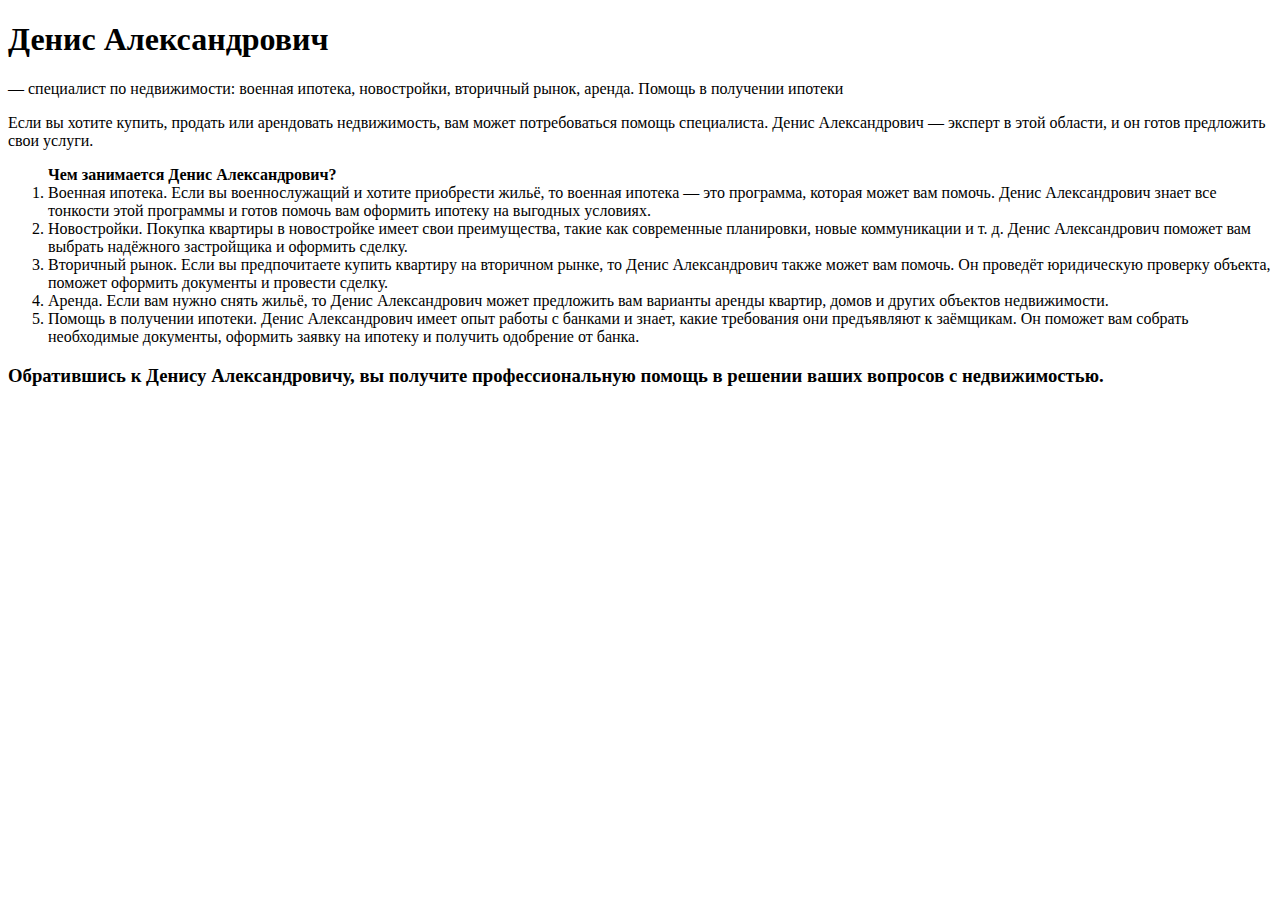
==== about.html @ 187b9624 "about Us" ====
<!DOCTYPE html>
<html lang="en">
<head>
    <meta charset="UTF-8">
    <meta name="viewport" content="width=device-width, initial-scale=1.0">
    <title>Document</title>
</head>
<body>
    <main>
        <article>
            <h1>Денис Александрович</h1> <p>— специалист по недвижимости: военная ипотека, новостройки, вторичный рынок, аренда. Помощь в получении ипотеки</p>

<p>Если вы хотите купить, продать или арендовать недвижимость, вам может потребоваться помощь специалиста. Денис Александрович — эксперт в этой области, и он готов предложить свои услуги.</p>

<ol>
    <strong>Чем занимается Денис Александрович?</strong>
    <li>Военная ипотека. Если вы военнослужащий и хотите приобрести жильё, то военная ипотека — это программа, которая может вам помочь. Денис Александрович знает все тонкости этой программы и готов помочь вам оформить ипотеку на выгодных условиях.</li>
    <li>Новостройки. Покупка квартиры в новостройке имеет свои преимущества, такие как современные планировки, новые коммуникации и т. д. Денис Александрович поможет вам выбрать надёжного застройщика и оформить сделку.</li>
    <li>Вторичный рынок. Если вы предпочитаете купить квартиру на вторичном рынке, то Денис Александрович также может вам помочь. Он проведёт юридическую проверку объекта, поможет оформить документы и провести сделку.</li>
    <li>Аренда. Если вам нужно снять жильё, то Денис Александрович может предложить вам варианты аренды квартир, домов и других объектов недвижимости.</li>
    <li>Помощь в получении ипотеки. Денис Александрович имеет опыт работы с банками и знает, какие требования они предъявляют к заёмщикам. Он поможет вам собрать необходимые документы, оформить заявку на ипотеку и получить одобрение от банка.</li>
</ol>
<h3>Обратившись к Денису Александровичу, вы получите профессиональную помощь в решении ваших вопросов с недвижимостью.</h3>




        </article>
    </main>
</body>
</html>
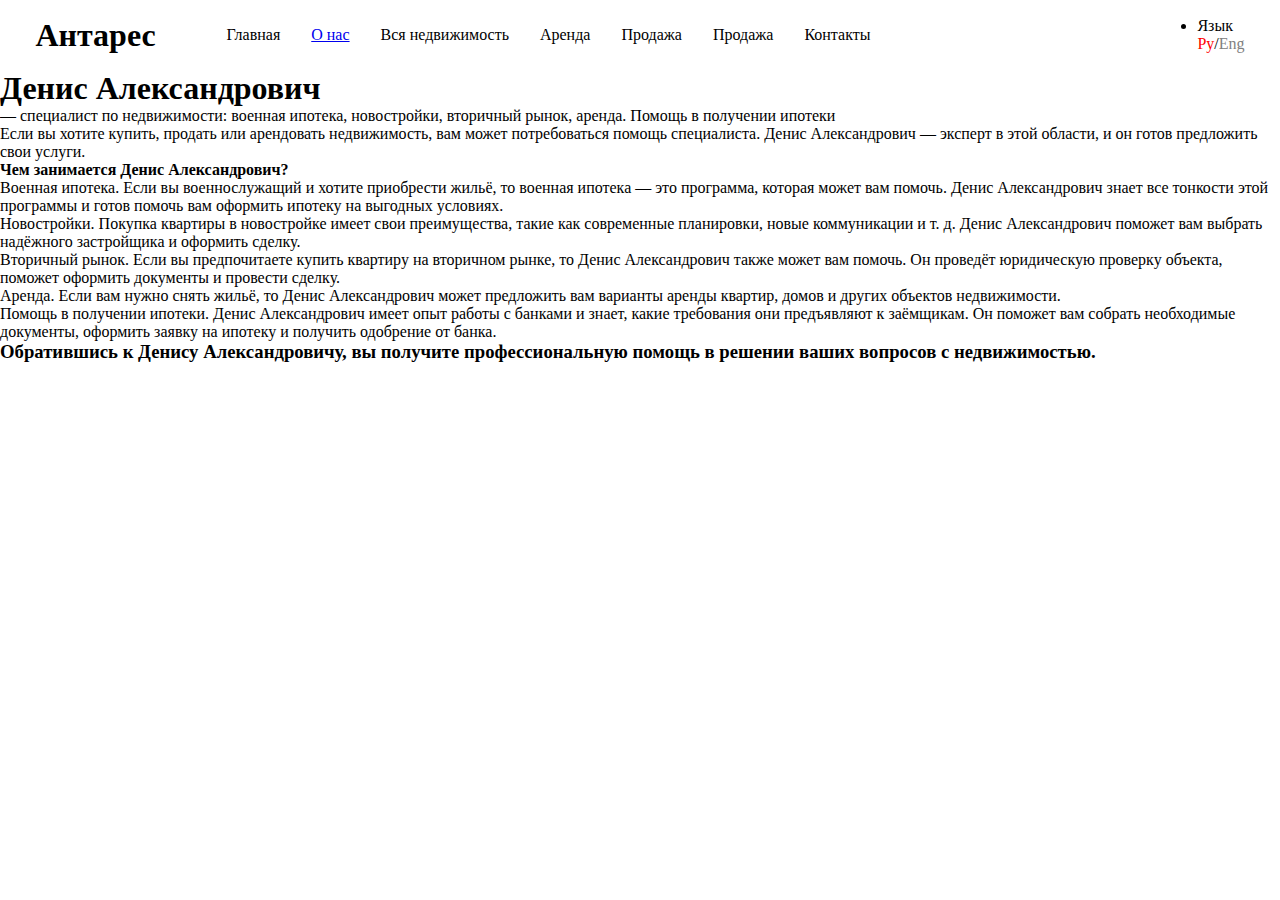
==== commit 8c86f7ac: "menu oK" ====
--- a/about.html
+++ b/about.html
@@ -3,11 +3,97 @@
 <head>
     <meta charset="UTF-8">
     <meta name="viewport" content="width=device-width, initial-scale=1.0">
-    <title>Document</title>
+    <title>Antares</title>
+    <!-- <link rel="stylesheet" href="site/style.css"> -->
+  
+    <link rel="shortcut icon" href="site/img/ico.png" type="image/x-icon">
+    <style>
+        *{
+            margin:0;
+            padding:0;
+        }
+        body{
+            max-width: 1440px;
+            width:100%;
+            margin-left: auto;
+            margin-right: auto;
+
+        }
+        article{
+            width: 100%;
+            max-width:1440px;
+           
+        }
+        article > nav{
+            display: flex;
+            justify-content: space-around;
+            align-items: center;
+            min-height: 170px;
+            width: 100%;
+            max-width: 1440px;
+            background-color: #A89E9E;
+        }
+        @media (max-width: 900px) {
+        #engM, #rusM {
+                display: none;
+            }
+        }
+        header > nav > ul{
+            display: inline-block;
+            width: 100%;
+            min-width: 900px;
+            max-width: 770px;
+        }
+        nav > ul > li {
+            display: inline-block;
+            margin-right: 3%;
+         }
+         header{
+            height:70px;
+         }
+         header > nav{
+            min-height:70px;
+            display:flex;
+            justify-content: space-around;
+            align-items: center;
+            width:100%;
+         }
+    </style>
 </head>
 <body>
     <main>
         <article>
+            <header>
+                <nav> 
+                    <h1 id="rus">Антарес</h1>
+                    <h1 id="eng">Antares</h1>
+                    <ul id="rusM">
+                        <li>Главная</li>
+                        <li>
+                            <a href="/about">О нас</a>
+                        </li>
+                        <li>Вся недвижимость</li>
+                        <li>Аренда</li>
+                        <li>Продажа</li>
+                        <li>Продажа</li>
+                        <li>Контакты</li>
+                        
+                    </ul>
+                    <ul id="engM">
+                        <li>Home</li>
+                        <li>
+                            <a href="/about">About us</a>
+                        </li>
+                        <li>All properties</li>
+                        <li>Rent</li>
+                        <li>Sale</li>
+                        <li>Sale</li>
+                        <li>Contacts</li>
+    
+                    </ul>
+                    <li id="language"><label id="choiceLanguage"><p>Язык</p> <span id="choneRus">Ру</span>/<span id="choneEng">Eng</span></label></li>
+                </nav>
+            </header>
             <h1>Денис Александрович</h1> <p>— специалист по недвижимости: военная ипотека, новостройки, вторичный рынок, аренда. Помощь в получении ипотеки</p>
 
 <p>Если вы хотите купить, продать или арендовать недвижимость, вам может потребоваться помощь специалиста. Денис Александрович — эксперт в этой области, и он готов предложить свои услуги.</p>
@@ -27,5 +113,7 @@
 
         </article>
     </main>
+    <script src="site/js/main.js"></script>
+
 </body>
 </html>--- a/site/style.css
+++ b/site/style.css
@@ -0,0 +1,138 @@
+*{
+    margin: 0;
+    padding:0;
+}
+body{
+    margin-left: auto;
+    margin-right: auto;
+    width:100%;
+    max-width:1440px;
+}
+main{
+    width:100%;
+    background-color: #B4B1B1;
+}
+header{
+    width:100%;
+    /* background: url("/site/img/orig\ 1.jpg"); */
+    background-position: center center;
+    background-repeat: no-repeat;
+    min-height:100vh;
+    display:flex;
+    justify-content: space-between;
+    align-items: center;
+    width:100%;
+    max-width:1440px;
+    flex-direction: column;
+}
+body > main > header > nav{
+    display:flex;
+    justify-content: space-around;
+    align-items: center;
+    min-height: 170px;
+    width:100%;
+    max-width:1440px;
+    background-color: #A89E9E;
+}
+body > main > header > nav > ul{
+    /* display:inline-block; */
+    width:100%;
+    /* min-width:900px;s */
+    max-width:770px;
+}
+body > main > header > nav > ul > li{
+    display:inline-block;
+    margin-right:3%;
+}
+body > main > header > div{
+    display:flex;
+    justify-content: center;
+    align-items: center;
+    flex-wrap: wrap;
+    min-height:70px;
+    width:100%;
+}
+body > main > header > div > img{
+    width:70px;
+
+}
+.twoSlide{
+    display:flex;
+    justify-content: center;
+    align-items: center;
+    background: #A89E9E;
+    width:100%;
+    max-width: 1440px;
+    min-height:300px;
+    flex-direction:column;
+}
+.twoSlide > div{
+    display:flex;
+    justify-content: center;
+    align-items: center;
+    width:100%;
+    max-width: 700px;
+    min-height:400px;
+}
+.threeSlide{
+    display:flex;
+    justify-content: center;
+    align-items: center;
+    background: #A89E9E;
+    width:100%;
+    max-width: 1440px;
+    min-height:500px;
+    flex-direction: column;
+}
+.threeSlide > div{
+    display:flex;
+    justify-content: center;
+    align-items: center;
+    width:100%;
+    max-width: 700px;
+    min-height: 400px;
+}
+picture > img{
+    width:100%;
+    max-width:1440px;
+}
+footer{
+    display:flex;
+    justify-content: space-around;
+    align-items: center;
+    width:100%;
+    max-width: 1440px;
+    background-color: #A89E9E;
+    flex-wrap:wrap;
+    min-height:170px;
+}
+#menuLine{
+    display:block;
+    width:70px;
+    height:3px;
+    background: green;
+}
+#menuLine:nth-child(2){
+    margin-top:15px;
+    margin-bottom:15px;
+}
+
+@media(min-width:900px){
+    #menuLine{
+        display:none;
+    }
+}
+@media(max-width:900px){
+    body > main > header > nav > ul{
+        display:none;
+    }
+   #engM,#rusM{
+    display:none;
+   }
+    body > main > header > nav > #menuLine{
+        display:none;
+    }
+}
+#language{
+    display: inline-block;
+}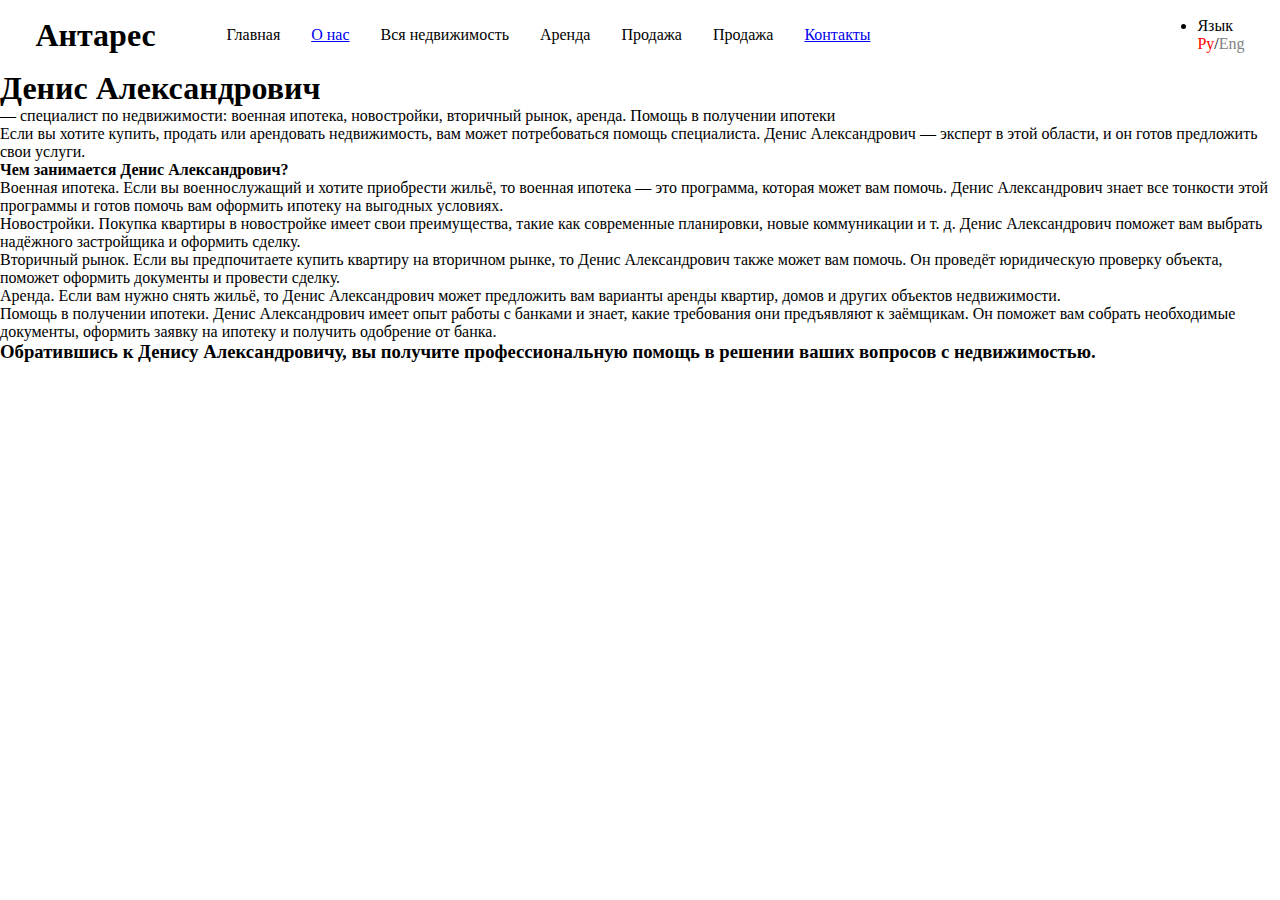
==== commit 1a28238f: "oK" ====
--- a/about.html
+++ b/about.html
@@ -76,7 +76,9 @@
                         <li>Аренда</li>
                         <li>Продажа</li>
                         <li>Продажа</li>
-                        <li>Контакты</li>
+                        <li>
+                            <a href="/#contacts">Контакты</a>
+                        </li>
                         
                     </ul>
                     <ul id="engM">
@@ -88,17 +90,21 @@
                         <li>Rent</li>
                         <li>Sale</li>
                         <li>Sale</li>
-                        <li>Contacts</li>
+                        <li>
+                            <a href="/#contacts">Contacts</a>
+                        </li>
     
                     </ul>
                     <li id="language"><label id="choiceLanguage"><p>Язык</p> <span id="choneRus">Ру</span>/<span id="choneEng">Eng</span></label></li>
                 </nav>
             </header>
-            <h1>Денис Александрович</h1> <p>— специалист по недвижимости: военная ипотека, новостройки, вторичный рынок, аренда. Помощь в получении ипотеки</p>
+            <h1 id="rus">Денис Александрович</h1> <p id="rus">— специалист по недвижимости: военная ипотека, новостройки, вторичный рынок, аренда. Помощь в получении ипотеки</p>
+            <h1 id="eng">Denis Aleksandrovich</h1> <p id="eng">— real estate specialist: military mortgage, new buildings, secondary market, rent. Assistance in obtaining a mortgage</p>
 
-<p>Если вы хотите купить, продать или арендовать недвижимость, вам может потребоваться помощь специалиста. Денис Александрович — эксперт в этой области, и он готов предложить свои услуги.</p>
+<p id="rus">Если вы хотите купить, продать или арендовать недвижимость, вам может потребоваться помощь специалиста. Денис Александрович — эксперт в этой области, и он готов предложить свои услуги.</p>
+<p id="eng">If you want to buy, sell or rent real estate, you may need the help of a specialist. Denis Aleksandrovich is an expert in this field, and he is ready to offer his services.</p>
 
-<ol>
+<ol id="rus">
     <strong>Чем занимается Денис Александрович?</strong>
     <li>Военная ипотека. Если вы военнослужащий и хотите приобрести жильё, то военная ипотека — это программа, которая может вам помочь. Денис Александрович знает все тонкости этой программы и готов помочь вам оформить ипотеку на выгодных условиях.</li>
     <li>Новостройки. Покупка квартиры в новостройке имеет свои преимущества, такие как современные планировки, новые коммуникации и т. д. Денис Александрович поможет вам выбрать надёжного застройщика и оформить сделку.</li>
@@ -106,7 +112,18 @@
     <li>Аренда. Если вам нужно снять жильё, то Денис Александрович может предложить вам варианты аренды квартир, домов и других объектов недвижимости.</li>
     <li>Помощь в получении ипотеки. Денис Александрович имеет опыт работы с банками и знает, какие требования они предъявляют к заёмщикам. Он поможет вам собрать необходимые документы, оформить заявку на ипотеку и получить одобрение от банка.</li>
 </ol>
-<h3>Обратившись к Денису Александровичу, вы получите профессиональную помощь в решении ваших вопросов с недвижимостью.</h3>
+
+
+<ol id="eng">
+<strong>What does Denis Aleksandrovich do?</strong>
+<li>Military mortgage. If you are a serviceman and want to buy a home, then a military mortgage is a program that can help you. Denis Aleksandrovich knows all the intricacies of this program and is ready to help you get a mortgage on favorable terms.</li>
+<li>New buildings. Buying an apartment in a new building has its advantages, such as modern layouts, new communications, etc. Denis Aleksandrovich will help you choose a reliable developer and complete the transaction.</li>
+<li>Secondary market. If you prefer to buy an apartment on the secondary market, then Denis Aleksandrovich can also help you. He will conduct a legal check of the property, help draw up documents and complete the transaction.</li>
+<li>Rent. If you need to rent a home, then Denis Aleksandrovich can offer you options for renting apartments, houses and other real estate.</li>
+<li>Assistance in obtaining a mortgage. Denis Aleksandrovich has experience working with banks and knows what requirements they have for borrowers. He will help you collect the necessary documents, apply for a mortgage and get approval from the bank.</li>
+</ol>
+<h3 id="rus">Обратившись к Денису Александровичу, вы получите профессиональную помощь в решении ваших вопросов с недвижимостью.</h3>
+<h3 id="eng">By contacting Denis Aleksandrovich, you will receive professional assistance in solving your real estate issues.</h3>
 
 
 
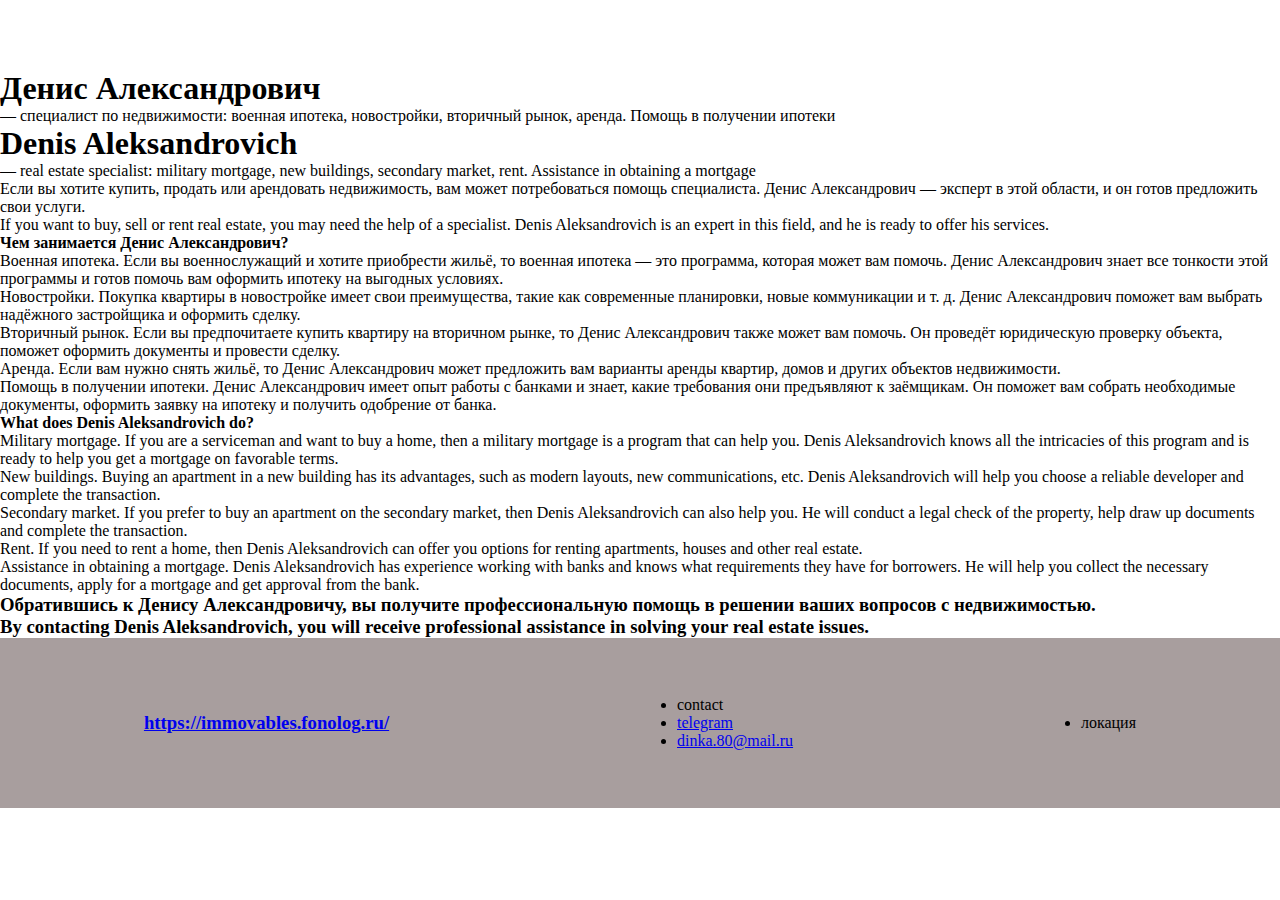
==== commit 5714648b: "opacity" ====
--- a/about.html
+++ b/about.html
@@ -5,24 +5,25 @@
     <meta name="viewport" content="width=device-width, initial-scale=1.0">
     <title>Antares</title>
     <!-- <link rel="stylesheet" href="site/style.css"> -->
-  
+    <link rel="stylesheet" href="site/css/footer.css">
     <link rel="shortcut icon" href="site/img/ico.png" type="image/x-icon">
     <style>
         *{
             margin:0;
             padding:0;
+            transition: all 1s ease-out;
         }
         body{
             max-width: 1440px;
             width:100%;
             margin-left: auto;
             margin-right: auto;
-
+            transition: all 1s ease-out;
         }
         article{
             width: 100%;
             max-width:1440px;
-           
+            transition: all 1s ease-out;
         }
         article > nav{
             display: flex;
@@ -32,10 +33,12 @@
             width: 100%;
             max-width: 1440px;
             background-color: #A89E9E;
+            transition: all 1s ease-out;
         }
         @media (max-width: 900px) {
         #engM, #rusM {
                 display: none;
+                transition: all 1s ease-out;
             }
         }
         header > nav > ul{
@@ -43,13 +46,16 @@
             width: 100%;
             min-width: 900px;
             max-width: 770px;
+            transition: all 1s ease-out;
         }
         nav > ul > li {
             display: inline-block;
             margin-right: 3%;
+            transition: all 1s ease-out;
          }
          header{
             height:70px;
+            transition: all 1s ease-out;
          }
          header > nav{
             min-height:70px;
@@ -57,46 +63,29 @@
             justify-content: space-around;
             align-items: center;
             width:100%;
+            transition: all 1s ease-out;
+            opacity: 0;
          }
+         nav > ul > li > a{
+            text-decoration: none;
+            color: black;
+            transition: all 1s ease-out;
+        }
+        nav > ul > li > a:hover{
+            color:aquamarine;
+            transition: all 1s ease-out;
+        }
+        #choiceLanguage > p:hover{
+            color:aquamarine;
+            transition: all 1s ease-out;
+        }
     </style>
 </head>
 <body>
     <main>
         <article>
             <header>
-                <nav> 
-                    <h1 id="rus">Антарес</h1>
-                    <h1 id="eng">Antares</h1>
-                    <ul id="rusM">
-                        <li>Главная</li>
-                        <li>
-                            <a href="/about">О нас</a>
-                        </li>
-                        <li>Вся недвижимость</li>
-                        <li>Аренда</li>
-                        <li>Продажа</li>
-                        <li>Продажа</li>
-                        <li>
-                            <a href="/#contacts">Контакты</a>
-                        </li>
-                        
-                    </ul>
-                    <ul id="engM">
-                        <li>Home</li>
-                        <li>
-                            <a href="/about">About us</a>
-                        </li>
-                        <li>All properties</li>
-                        <li>Rent</li>
-                        <li>Sale</li>
-                        <li>Sale</li>
-                        <li>
-                            <a href="/#contacts">Contacts</a>
-                        </li>
-    
-                    </ul>
-                    <li id="language"><label id="choiceLanguage"><p>Язык</p> <span id="choneRus">Ру</span>/<span id="choneEng">Eng</span></label></li>
-                </nav>
+                <nav w3-include-html="site/include/nav.html"></nav>
             </header>
             <h1 id="rus">Денис Александрович</h1> <p id="rus">— специалист по недвижимости: военная ипотека, новостройки, вторичный рынок, аренда. Помощь в получении ипотеки</p>
             <h1 id="eng">Denis Aleksandrovich</h1> <p id="eng">— real estate specialist: military mortgage, new buildings, secondary market, rent. Assistance in obtaining a mortgage</p>
@@ -129,8 +118,10 @@
 
 
         </article>
+ <footer w3-include-html="site/include/footer.html"></footer>
+
     </main>
-    <script src="site/js/main.js"></script>
+    <script defer src="site/js/main.js"></script>
 
 </body>
 </html>--- a/site/style.css
+++ b/site/style.css
@@ -1,16 +1,19 @@
 *{
     margin: 0;
     padding:0;
+    transition: all 1s ease-out;
 }
 body{
     margin-left: auto;
     margin-right: auto;
     width:100%;
     max-width:1440px;
+    transition: all 1s ease-out;
 }
 main{
     width:100%;
     background-color: #B4B1B1;
+    transition: all 1s ease-out;
 }
 header{
     width:100%;
@@ -24,6 +27,7 @@
     width:100%;
     max-width:1440px;
     flex-direction: column;
+    transition: all 1s ease-out;
 }
 body > main > header > nav{
     display:flex;
@@ -33,16 +37,20 @@
     width:100%;
     max-width:1440px;
     background-color: #A89E9E;
+    transition: all 1s ease-out;
+    opacity:0;
 }
 body > main > header > nav > ul{
     /* display:inline-block; */
     width:100%;
     /* min-width:900px;s */
     max-width:770px;
+    transition: all 1s ease-out;
 }
 body > main > header > nav > ul > li{
     display:inline-block;
     margin-right:3%;
+    transition: all 1s ease-out;
 }
 body > main > header > div{
     display:flex;
@@ -51,10 +59,11 @@
     flex-wrap: wrap;
     min-height:70px;
     width:100%;
+    transition: all 1s ease-out;
 }
 body > main > header > div > img{
     width:70px;
-
+    transition: all 1s ease-out;
 }
 .twoSlide{
     display:flex;
@@ -65,6 +74,7 @@
     max-width: 1440px;
     min-height:300px;
     flex-direction:column;
+    transition: all 1s ease-out;
 }
 .twoSlide > div{
     display:flex;
@@ -73,6 +83,7 @@
     width:100%;
     max-width: 700px;
     min-height:400px;
+    transition: all 1s ease-out;
 }
 .threeSlide{
     display:flex;
@@ -83,6 +94,7 @@
     max-width: 1440px;
     min-height:500px;
     flex-direction: column;
+    transition: all 1s ease-out;
 }
 .threeSlide > div{
     display:flex;
@@ -91,48 +103,60 @@
     width:100%;
     max-width: 700px;
     min-height: 400px;
+    transition: all 1s ease-out;
 }
 picture > img{
     width:100%;
     max-width:1440px;
+    transition: all 1s ease-out;
 }
-footer{
-    display:flex;
-    justify-content: space-around;
-    align-items: center;
-    width:100%;
-    max-width: 1440px;
-    background-color: #A89E9E;
-    flex-wrap:wrap;
-    min-height:170px;
-}
+
 #menuLine{
     display:block;
     width:70px;
     height:3px;
     background: green;
+    transition: all 1s ease-out;
 }
 #menuLine:nth-child(2){
     margin-top:15px;
     margin-bottom:15px;
+    transition: all 1s ease-out;
 }
 
 @media(min-width:900px){
     #menuLine{
         display:none;
+        transition: all 1s ease-out;
     }
 }
 @media(max-width:900px){
     body > main > header > nav > ul{
         display:none;
+        transition: all 1s ease-out;
     }
    #engM,#rusM{
     display:none;
+    transition: all 1s ease-out;
    }
     body > main > header > nav > #menuLine{
         display:none;
+        transition: all 1s ease-out;
     }
 }
 #language{
     display: inline-block;
+}
+nav > ul > li > a{
+    text-decoration: none;
+    color: black;
+    transition: all 1s ease-out;
+}
+nav > ul > li > a:hover{
+    color:aquamarine;
+    transition: all 1s ease-out;
+}
+#choiceLanguage > p:hover{
+    transition: all 1s ease-out;
+    color:aquamarine;
 }--- a/site/css/footer.css
+++ b/site/css/footer.css
@@ -0,0 +1,11 @@
+footer{
+    display:flex;
+    justify-content: space-around;
+    align-items: center;
+    width:100%;
+    max-width: 1440px;
+    background-color: #A89E9E;
+    flex-wrap:wrap;
+    min-height:170px;
+    transition: all 1s ease-out;
+}